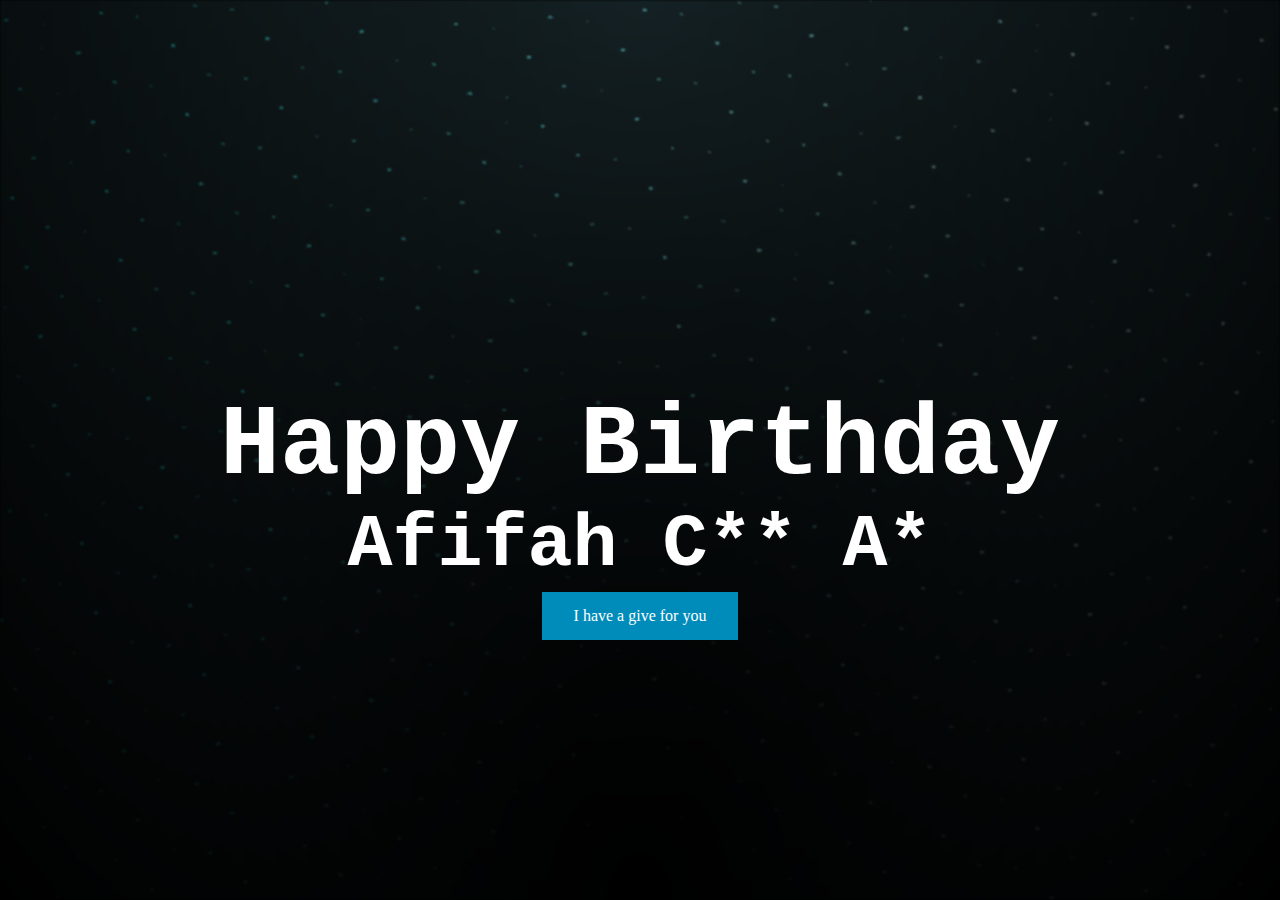
==== index.html @ 0ae1b826 "happy birthday" ====
<!DOCTYPE html>
<html lang="en">
<head>
    <meta charset="UTF-8">
    <meta http-equiv="X-UA-Compatible" content="IE=edge">
    <meta name="viewport" content="width=device-width, initial-scale=1.0">
    <title>Document</title>
    <link rel="stylesheet" href="css/flower.css">
</head>
<body>
<body class="not-loaded">
    <div class="night">
    </div>
    <div class="div-center">
      <h1 class="happy-birthday">
        Happy Birthday
        <br>
        <p style="font-size: 75px"> Afifah C** A* </p>
      </h1>
      <a href="flower.html" class="button"> 
        I have a give for you 
      </a>
    </div>
  </body>
</body>
</html>
---- css/flower.css ----
*,
*::after,
*::before {
  padding: 0;
  margin: 0;
  box-sizing: border-box;
}

:root {
  --dark-color: #000;
}

body {
  display: flex;
  align-items: flex-end;
  justify-content: center;
  min-height: 100vh;
  background-color: var(--dark-color);
  overflow: hidden;
  perspective: 1000px;
}

.night {
  position: fixed;
  left: 50%;
  top: 0;
  transform: translateX(-50%);
  width: 100%;
  height: 100%;
  filter: blur(0.1vmin);
  background-image: radial-gradient(ellipse at top, transparent 0%, var(--dark-color)), radial-gradient(ellipse at bottom, var(--dark-color), rgba(145, 233, 255, 0.2)), repeating-linear-gradient(220deg, black 0px, black 19px, transparent 19px, transparent 22px), repeating-linear-gradient(189deg, black 0px, black 19px, transparent 19px, transparent 22px), repeating-linear-gradient(148deg, black 0px, black 19px, transparent 19px, transparent 22px), linear-gradient(90deg, #00fffa, #f0f0f0);
}

.flowers {
  position: relative;
  transform: scale(0.9);
}

.flower {
  position: absolute;
  bottom: 10vmin;
  transform-origin: bottom center;
  z-index: 10;
  --fl-speed: 0.8s;
}
.flower--1 {
  -webkit-animation: moving-flower-1 4s linear infinite;
          animation: moving-flower-1 4s linear infinite;
}
.flower--1 .flower__line {
  height: 70vmin;
  -webkit-animation-delay: 0.3s;
          animation-delay: 0.3s;
}
.flower--1 .flower__line__leaf--1 {
  -webkit-animation: blooming-leaf-right var(--fl-speed) 1.6s backwards;
          animation: blooming-leaf-right var(--fl-speed) 1.6s backwards;
}
.flower--1 .flower__line__leaf--2 {
  -webkit-animation: blooming-leaf-right var(--fl-speed) 1.4s backwards;
          animation: blooming-leaf-right var(--fl-speed) 1.4s backwards;
}
.flower--1 .flower__line__leaf--3 {
  -webkit-animation: blooming-leaf-left var(--fl-speed) 1.2s backwards;
          animation: blooming-leaf-left var(--fl-speed) 1.2s backwards;
}
.flower--1 .flower__line__leaf--4 {
  -webkit-animation: blooming-leaf-left var(--fl-speed) 1s backwards;
          animation: blooming-leaf-left var(--fl-speed) 1s backwards;
}
.flower--1 .flower__line__leaf--5 {
  -webkit-animation: blooming-leaf-right var(--fl-speed) 1.8s backwards;
          animation: blooming-leaf-right var(--fl-speed) 1.8s backwards;
}
.flower--1 .flower__line__leaf--6 {
  -webkit-animation: blooming-leaf-left var(--fl-speed) 2s backwards;
          animation: blooming-leaf-left var(--fl-speed) 2s backwards;
}
.flower--2 {
  left: 50%;
  transform: rotate(20deg);
  -webkit-animation: moving-flower-2 4s linear infinite;
          animation: moving-flower-2 4s linear infinite;
}
.flower--2 .flower__line {
  height: 60vmin;
  -webkit-animation-delay: 0.6s;
          animation-delay: 0.6s;
}
.flower--2 .flower__line__leaf--1 {
  -webkit-animation: blooming-leaf-right var(--fl-speed) 1.9s backwards;
          animation: blooming-leaf-right var(--fl-speed) 1.9s backwards;
}
.flower--2 .flower__line__leaf--2 {
  -webkit-animation: blooming-leaf-right var(--fl-speed) 1.7s backwards;
          animation: blooming-leaf-right var(--fl-speed) 1.7s backwards;
}
.flower--2 .flower__line__leaf--3 {
  -webkit-animation: blooming-leaf-left var(--fl-speed) 1.5s backwards;
          animation: blooming-leaf-left var(--fl-speed) 1.5s backwards;
}
.flower--2 .flower__line__leaf--4 {
  -webkit-animation: blooming-leaf-left var(--fl-speed) 1.3s backwards;
          animation: blooming-leaf-left var(--fl-speed) 1.3s backwards;
}
.flower--3 {
  left: 50%;
  transform: rotate(-15deg);
  -webkit-animation: moving-flower-3 4s linear infinite;
          animation: moving-flower-3 4s linear infinite;
}
.flower--3 .flower__line {
  -webkit-animation-delay: 0.9s;
          animation-delay: 0.9s;
}
.flower--3 .flower__line__leaf--1 {
  -webkit-animation: blooming-leaf-right var(--fl-speed) 2.5s backwards;
          animation: blooming-leaf-right var(--fl-speed) 2.5s backwards;
}
.flower--3 .flower__line__leaf--2 {
  -webkit-animation: blooming-leaf-right var(--fl-speed) 2.3s backwards;
          animation: blooming-leaf-right var(--fl-speed) 2.3s backwards;
}
.flower--3 .flower__line__leaf--3 {
  -webkit-animation: blooming-leaf-left var(--fl-speed) 2.1s backwards;
          animation: blooming-leaf-left var(--fl-speed) 2.1s backwards;
}
.flower--3 .flower__line__leaf--4 {
  -webkit-animation: blooming-leaf-left var(--fl-speed) 1.9s backwards;
          animation: blooming-leaf-left var(--fl-speed) 1.9s backwards;
}
.flower__leafs {
  position: relative;
  -webkit-animation: blooming-flower 2s backwards;
          animation: blooming-flower 2s backwards;
}
.flower__leafs--1 {
  -webkit-animation-delay: 1.1s;
          animation-delay: 1.1s;
}
.flower__leafs--2 {
  -webkit-animation-delay: 1.4s;
          animation-delay: 1.4s;
}
.flower__leafs--3 {
  -webkit-animation-delay: 1.7s;
          animation-delay: 1.7s;
}
.flower__leafs::after {
  content: "";
  position: absolute;
  left: 0;
  top: 0;
  transform: translate(-50%, -100%);
  width: 8vmin;
  height: 8vmin;
  background-color: #fd588c;
  filter: blur(10vmin);
}
.flower__leaf {
  position: absolute;
  bottom: 0;
  left: 50%;
  width: 8vmin;
  height: 11vmin;
  border-radius: 51% 49% 47% 53%/44% 45% 55% 69%;
  background-color: #a7ffee;
  background-image: linear-gradient(to top, #54b8aa, #a7ffee);
  transform-origin: bottom center;
  opacity: 0.9;
  box-shadow: inset 0 0 2vmin rgba(255, 255, 255, 0.5);
}
.flower__leaf--1 {
  transform: translate(-10%, 1%) rotateY(40deg) rotateX(-50deg);
}
.flower__leaf--2 {
  transform: translate(-50%, -4%) rotateX(40deg);
}
.flower__leaf--3 {
  transform: translate(-90%, 0%) rotateY(45deg) rotateX(50deg);
}
.flower__leaf--4 {
  width: 8vmin;
  height: 8vmin;
  transform-origin: bottom left;
  border-radius: 4vmin 10vmin 4vmin 4vmin;
  transform: translate(0%, 18%) rotateX(70deg) rotate(-43deg);
  background-image: linear-gradient(to top, #39c6d6, #a7ffee);
  z-index: 1;
  opacity: 0.8;
}
.flower__white-circle {
  position: absolute;
  left: -3.5vmin;
  top: -3vmin;
  width: 9vmin;
  height: 4vmin;
  border-radius: 50%;
  background-color: #fff;
}
.flower__white-circle::after {
  content: "";
  position: absolute;
  left: 50%;
  top: 45%;
  transform: translate(-50%, -50%);
  width: 60%;
  height: 60%;
  border-radius: inherit;
  background-image: repeating-linear-gradient(135deg, rgba(0, 0, 0, 0.03) 0px, rgba(0, 0, 0, 0.03) 1px, transparent 1px, transparent 12px), repeating-linear-gradient(45deg, rgba(0, 0, 0, 0.03) 0px, rgba(0, 0, 0, 0.03) 1px, transparent 1px, transparent 12px), repeating-linear-gradient(67.5deg, rgba(0, 0, 0, 0.03) 0px, rgba(0, 0, 0, 0.03) 1px, transparent 1px, transparent 12px), repeating-linear-gradient(135deg, rgba(0, 0, 0, 0.03) 0px, rgba(0, 0, 0, 0.03) 1px, transparent 1px, transparent 12px), repeating-linear-gradient(45deg, rgba(0, 0, 0, 0.03) 0px, rgba(0, 0, 0, 0.03) 1px, transparent 1px, transparent 12px), repeating-linear-gradient(112.5deg, rgba(0, 0, 0, 0.03) 0px, rgba(0, 0, 0, 0.03) 1px, transparent 1px, transparent 12px), repeating-linear-gradient(112.5deg, rgba(0, 0, 0, 0.03) 0px, rgba(0, 0, 0, 0.03) 1px, transparent 1px, transparent 12px), repeating-linear-gradient(45deg, rgba(0, 0, 0, 0.03) 0px, rgba(0, 0, 0, 0.03) 1px, transparent 1px, transparent 12px), repeating-linear-gradient(22.5deg, rgba(0, 0, 0, 0.03) 0px, rgba(0, 0, 0, 0.03) 1px, transparent 1px, transparent 12px), repeating-linear-gradient(45deg, rgba(0, 0, 0, 0.03) 0px, rgba(0, 0, 0, 0.03) 1px, transparent 1px, transparent 12px), repeating-linear-gradient(22.5deg, rgba(0, 0, 0, 0.03) 0px, rgba(0, 0, 0, 0.03) 1px, transparent 1px, transparent 12px), repeating-linear-gradient(135deg, rgba(0, 0, 0, 0.03) 0px, rgba(0, 0, 0, 0.03) 1px, transparent 1px, transparent 12px), repeating-linear-gradient(157.5deg, rgba(0, 0, 0, 0.03) 0px, rgba(0, 0, 0, 0.03) 1px, transparent 1px, transparent 12px), repeating-linear-gradient(67.5deg, rgba(0, 0, 0, 0.03) 0px, rgba(0, 0, 0, 0.03) 1px, transparent 1px, transparent 12px), repeating-linear-gradient(67.5deg, rgba(0, 0, 0, 0.03) 0px, rgba(0, 0, 0, 0.03) 1px, transparent 1px, transparent 12px), linear-gradient(90deg, #ffeb12, #ffce00);
}
.flower__line {
  height: 55vmin;
  width: 1.5vmin;
  background-image: linear-gradient(to left, rgba(0, 0, 0, 0.2), transparent, rgba(255, 255, 255, 0.2)), linear-gradient(to top, transparent 10%, #14757a, #39c6d6);
  box-shadow: inset 0 0 2px rgba(0, 0, 0, 0.5);
  -webkit-animation: grow-flower-tree 4s backwards;
          animation: grow-flower-tree 4s backwards;
}
.flower__line__leaf {
  --w: 7vmin;
  --h: calc(var(--w) + 2vmin);
  position: absolute;
  top: 20%;
  left: 90%;
  width: var(--w);
  height: var(--h);
  border-top-right-radius: var(--h);
  border-bottom-left-radius: var(--h);
  background-image: linear-gradient(to top, rgba(20, 117, 122, 0.4), #39c6d6);
}
.flower__line__leaf--1 {
  transform: rotate(70deg) rotateY(30deg);
}
.flower__line__leaf--2 {
  top: 45%;
  transform: rotate(70deg) rotateY(30deg);
}
.flower__line__leaf--3, .flower__line__leaf--4, .flower__line__leaf--6 {
  border-top-right-radius: 0;
  border-bottom-left-radius: 0;
  border-top-left-radius: var(--h);
  border-bottom-right-radius: var(--h);
  left: -460%;
  top: 12%;
  transform: rotate(-70deg) rotateY(30deg);
}
.flower__line__leaf--4 {
  top: 40%;
}
.flower__line__leaf--5 {
  top: 0;
  transform-origin: left;
  transform: rotate(70deg) rotateY(30deg) scale(0.6);
}
.flower__line__leaf--6 {
  top: -2%;
  left: -450%;
  transform-origin: right;
  transform: rotate(-70deg) rotateY(30deg) scale(0.6);
}
.flower__light {
  position: absolute;
  bottom: 0vmin;
  width: 1vmin;
  height: 1vmin;
  background-color: #fffb00;
  border-radius: 50%;
  filter: blur(0.2vmin);
  -webkit-animation: light-ans 4s linear infinite backwards;
          animation: light-ans 4s linear infinite backwards;
}
.flower__light:nth-child(odd) {
  background-color: #23f0ff;
}
.flower__light--1 {
  left: -2vmin;
  -webkit-animation-delay: 1s;
          animation-delay: 1s;
}
.flower__light--2 {
  left: 3vmin;
  -webkit-animation-delay: 0.5s;
          animation-delay: 0.5s;
}
.flower__light--3 {
  left: -6vmin;
  -webkit-animation-delay: 0.3s;
          animation-delay: 0.3s;
}
.flower__light--4 {
  left: 6vmin;
  -webkit-animation-delay: 0.9s;
          animation-delay: 0.9s;
}
.flower__light--5 {
  left: -1vmin;
  -webkit-animation-delay: 1.5s;
          animation-delay: 1.5s;
}
.flower__light--6 {
  left: -4vmin;
  -webkit-animation-delay: 3s;
          animation-delay: 3s;
}
.flower__light--7 {
  left: 3vmin;
  -webkit-animation-delay: 2s;
          animation-delay: 2s;
}
.flower__light--8 {
  left: -6vmin;
  -webkit-animation-delay: 3.5s;
          animation-delay: 3.5s;
}
.flower__grass {
  --c: #159faa;
  --line-w: 1.5vmin;
  position: absolute;
  bottom: 12vmin;
  left: -7vmin;
  display: flex;
  flex-direction: column;
  align-items: flex-end;
  z-index: 20;
  transform-origin: bottom center;
  transform: rotate(-48deg) rotateY(40deg);
}
.flower__grass--1 {
  -webkit-animation: moving-grass 2s linear infinite;
          animation: moving-grass 2s linear infinite;
}
.flower__grass--2 {
  left: 2vmin;
  bottom: 10vmin;
  transform: scale(0.5) rotate(75deg) rotateX(10deg) rotateY(-200deg);
  opacity: 0.8;
  z-index: 0;
  -webkit-animation: moving-grass--2 1.5s linear infinite;
          animation: moving-grass--2 1.5s linear infinite;
}
.flower__grass--top {
  width: 7vmin;
  height: 10vmin;
  border-top-right-radius: 100%;
  border-right: var(--line-w) solid var(--c);
  transform-origin: bottom center;
  transform: rotate(-2deg);
}
.flower__grass--bottom {
  margin-top: -2px;
  width: var(--line-w);
  height: 25vmin;
  background-image: linear-gradient(to top, transparent, var(--c));
}
.flower__grass__leaf {
  --size: 10vmin;
  position: absolute;
  width: calc(var(--size) * 2.1);
  height: var(--size);
  border-top-left-radius: var(--size);
  border-top-right-radius: var(--size);
  background-image: linear-gradient(to top, transparent, transparent 30%, var(--c));
  z-index: 100;
}
.flower__grass__leaf--1 {
  top: -6%;
  left: 30%;
  --size: 6vmin;
  transform: rotate(-20deg);
  -webkit-animation: growing-grass-ans--1 2s 2.6s backwards;
          animation: growing-grass-ans--1 2s 2.6s backwards;
}
@-webkit-keyframes growing-grass-ans--1 {
  0% {
    transform-origin: bottom left;
    transform: rotate(-20deg) scale(0);
  }
}
@keyframes growing-grass-ans--1 {
  0% {
    transform-origin: bottom left;
    transform: rotate(-20deg) scale(0);
  }
}
.flower__grass__leaf--2 {
  top: -5%;
  left: -110%;
  --size: 6vmin;
  transform: rotate(10deg);
  -webkit-animation: growing-grass-ans--2 2s 2.4s linear backwards;
          animation: growing-grass-ans--2 2s 2.4s linear backwards;
}
@-webkit-keyframes growing-grass-ans--2 {
  0% {
    transform-origin: bottom right;
    transform: rotate(10deg) scale(0);
  }
}
@keyframes growing-grass-ans--2 {
  0% {
    transform-origin: bottom right;
    transform: rotate(10deg) scale(0);
  }
}
.flower__grass__leaf--3 {
  top: 5%;
  left: 60%;
  --size: 8vmin;
  transform: rotate(-18deg) rotateX(-20deg);
  -webkit-animation: growing-grass-ans--3 2s 2.2s linear backwards;
          animation: growing-grass-ans--3 2s 2.2s linear backwards;
}
@-webkit-keyframes growing-grass-ans--3 {
  0% {
    transform-origin: bottom left;
    transform: rotate(-18deg) rotateX(-20deg) scale(0);
  }
}
@keyframes growing-grass-ans--3 {
  0% {
    transform-origin: bottom left;
    transform: rotate(-18deg) rotateX(-20deg) scale(0);
  }
}
.flower__grass__leaf--4 {
  top: 6%;
  left: -135%;
  --size: 8vmin;
  transform: rotate(2deg);
  -webkit-animation: growing-grass-ans--4 2s 2s linear backwards;
          animation: growing-grass-ans--4 2s 2s linear backwards;
}
@-webkit-keyframes growing-grass-ans--4 {
  0% {
    transform-origin: bottom right;
    transform: rotate(2deg) scale(0);
  }
}
@keyframes growing-grass-ans--4 {
  0% {
    transform-origin: bottom right;
    transform: rotate(2deg) scale(0);
  }
}
.flower__grass__leaf--5 {
  top: 20%;
  left: 60%;
  --size: 10vmin;
  transform: rotate(-24deg) rotateX(-20deg);
  -webkit-animation: growing-grass-ans--5 2s 1.8s linear backwards;
          animation: growing-grass-ans--5 2s 1.8s linear backwards;
}
@-webkit-keyframes growing-grass-ans--5 {
  0% {
    transform-origin: bottom left;
    transform: rotate(-24deg) rotateX(-20deg) scale(0);
  }
}
@keyframes growing-grass-ans--5 {
  0% {
    transform-origin: bottom left;
    transform: rotate(-24deg) rotateX(-20deg) scale(0);
  }
}
.flower__grass__leaf--6 {
  top: 22%;
  left: -180%;
  --size: 10vmin;
  transform: rotate(10deg);
  -webkit-animation: growing-grass-ans--6 2s 1.6s linear backwards;
          animation: growing-grass-ans--6 2s 1.6s linear backwards;
}
@-webkit-keyframes growing-grass-ans--6 {
  0% {
    transform-origin: bottom right;
    transform: rotate(10deg) scale(0);
  }
}
@keyframes growing-grass-ans--6 {
  0% {
    transform-origin: bottom right;
    transform: rotate(10deg) scale(0);
  }
}
.flower__grass__leaf--7 {
  top: 39%;
  left: 70%;
  --size: 10vmin;
  transform: rotate(-10deg);
  -webkit-animation: growing-grass-ans--7 2s 1.4s linear backwards;
          animation: growing-grass-ans--7 2s 1.4s linear backwards;
}
@-webkit-keyframes growing-grass-ans--7 {
  0% {
    transform-origin: bottom left;
    transform: rotate(-10deg) scale(0);
  }
}
@keyframes growing-grass-ans--7 {
  0% {
    transform-origin: bottom left;
    transform: rotate(-10deg) scale(0);
  }
}
.flower__grass__leaf--8 {
  top: 40%;
  left: -215%;
  --size: 11vmin;
  transform: rotate(10deg);
  -webkit-animation: growing-grass-ans--8 2s 1.2s linear backwards;
          animation: growing-grass-ans--8 2s 1.2s linear backwards;
}
@-webkit-keyframes growing-grass-ans--8 {
  0% {
    transform-origin: bottom right;
    transform: rotate(10deg) scale(0);
  }
}
@keyframes growing-grass-ans--8 {
  0% {
    transform-origin: bottom right;
    transform: rotate(10deg) scale(0);
  }
}
.flower__grass__overlay {
  position: absolute;
  top: -10%;
  right: 0%;
  width: 100%;
  height: 100%;
  background-color: rgba(0, 0, 0, 0.6);
  filter: blur(1.5vmin);
  z-index: 100;
}
.flower__g-long {
  --w: 2vmin;
  --h: 6vmin;
  --c: #159faa;
  position: absolute;
  bottom: 10vmin;
  left: -3vmin;
  transform-origin: bottom center;
  transform: rotate(-30deg) rotateY(-20deg);
  display: flex;
  flex-direction: column;
  align-items: flex-end;
  -webkit-animation: flower-g-long-ans 3s linear infinite;
          animation: flower-g-long-ans 3s linear infinite;
}
@-webkit-keyframes flower-g-long-ans {
  0%, 100% {
    transform: rotate(-30deg) rotateY(-20deg);
  }
  50% {
    transform: rotate(-32deg) rotateY(-20deg);
  }
}
@keyframes flower-g-long-ans {
  0%, 100% {
    transform: rotate(-30deg) rotateY(-20deg);
  }
  50% {
    transform: rotate(-32deg) rotateY(-20deg);
  }
}
.flower__g-long__top {
  top: calc(var(--h) * -1);
  width: calc(var(--w) + 1vmin);
  height: var(--h);
  border-top-right-radius: 100%;
  border-right: 0.7vmin solid var(--c);
  transform: translate(-0.7vmin, 1vmin);
}
.flower__g-long__bottom {
  width: var(--w);
  height: 50vmin;
  transform-origin: bottom center;
  background-image: linear-gradient(to top, transparent 30%, var(--c));
  box-shadow: inset 0 0 2px rgba(0, 0, 0, 0.5);
  -webkit-clip-path: polygon(35% 0, 65% 1%, 100% 100%, 0% 100%);
          clip-path: polygon(35% 0, 65% 1%, 100% 100%, 0% 100%);
}
.flower__g-right {
  position: absolute;
  bottom: 6vmin;
  left: -2vmin;
  transform-origin: bottom left;
  transform: rotate(20deg);
}
.flower__g-right .leaf {
  width: 30vmin;
  height: 50vmin;
  border-top-left-radius: 100%;
  border-left: 2vmin solid #079097;
  background-image: linear-gradient(to bottom, transparent, var(--dark-color) 60%);
  -webkit-mask-image: linear-gradient(to top, transparent 30%, #079097 60%);
}
.flower__g-right--1 {
  -webkit-animation: flower-g-right-ans 2.5s linear infinite;
          animation: flower-g-right-ans 2.5s linear infinite;
}
.flower__g-right--2 {
  left: 5vmin;
  transform: rotateY(-180deg);
  -webkit-animation: flower-g-right-ans--2 3s linear infinite;
          animation: flower-g-right-ans--2 3s linear infinite;
}
.flower__g-right--2 .leaf {
  height: 75vmin;
  filter: blur(0.3vmin);
  opacity: 0.8;
}
@-webkit-keyframes flower-g-right-ans {
  0%, 100% {
    transform: rotate(20deg);
  }
  50% {
    transform: rotate(24deg) rotateX(-20deg);
  }
}
@keyframes flower-g-right-ans {
  0%, 100% {
    transform: rotate(20deg);
  }
  50% {
    transform: rotate(24deg) rotateX(-20deg);
  }
}
@-webkit-keyframes flower-g-right-ans--2 {
  0%, 100% {
    transform: rotateY(-180deg) rotate(0deg) rotateX(-20deg);
  }
  50% {
    transform: rotateY(-180deg) rotate(6deg) rotateX(-20deg);
  }
}
@keyframes flower-g-right-ans--2 {
  0%, 100% {
    transform: rotateY(-180deg) rotate(0deg) rotateX(-20deg);
  }
  50% {
    transform: rotateY(-180deg) rotate(6deg) rotateX(-20deg);
  }
}
.flower__g-front {
  position: absolute;
  bottom: 6vmin;
  left: 2.5vmin;
  z-index: 100;
  transform-origin: bottom center;
  transform: rotate(-28deg) rotateY(30deg) scale(1.04);
  -webkit-animation: flower__g-front-ans 2s linear infinite;
          animation: flower__g-front-ans 2s linear infinite;
}
@-webkit-keyframes flower__g-front-ans {
  0%, 100% {
    transform: rotate(-28deg) rotateY(30deg) scale(1.04);
  }
  50% {
    transform: rotate(-35deg) rotateY(40deg) scale(1.04);
  }
}
@keyframes flower__g-front-ans {
  0%, 100% {
    transform: rotate(-28deg) rotateY(30deg) scale(1.04);
  }
  50% {
    transform: rotate(-35deg) rotateY(40deg) scale(1.04);
  }
}
.flower__g-front__line {
  width: 0.3vmin;
  height: 20vmin;
  background-image: linear-gradient(to top, transparent, #079097, transparent 100%);
  position: relative;
}
.flower__g-front__leaf-wrapper {
  position: absolute;
  top: 0;
  left: 0;
  transform-origin: bottom left;
  transform: rotate(10deg);
}
.flower__g-front__leaf-wrapper:nth-child(even) {
  left: 0vmin;
  transform: rotateY(-180deg) rotate(5deg);
  -webkit-animation: flower__g-front__leaf-left-ans 1s ease-in backwards;
          animation: flower__g-front__leaf-left-ans 1s ease-in backwards;
}
.flower__g-front__leaf-wrapper:nth-child(odd) {
  -webkit-animation: flower__g-front__leaf-ans 1s ease-in backwards;
          animation: flower__g-front__leaf-ans 1s ease-in backwards;
}
.flower__g-front__leaf-wrapper--1 {
  top: -8vmin;
  transform: scale(0.7);
  -webkit-animation: flower__g-front__leaf-ans 1s 5.5s ease-in backwards !important;
          animation: flower__g-front__leaf-ans 1s 5.5s ease-in backwards !important;
}
.flower__g-front__leaf-wrapper--2 {
  top: -8vmin;
  transform: rotateY(-180deg) scale(0.7) !important;
  -webkit-animation: flower__g-front__leaf-left-ans-2 1s 4.6s ease-in backwards !important;
          animation: flower__g-front__leaf-left-ans-2 1s 4.6s ease-in backwards !important;
}
.flower__g-front__leaf-wrapper--3 {
  top: -3vmin;
  -webkit-animation: flower__g-front__leaf-ans 1s 4.6s ease-in backwards;
          animation: flower__g-front__leaf-ans 1s 4.6s ease-in backwards;
}
.flower__g-front__leaf-wrapper--4 {
  top: -3vmin;
  transform: rotateY(-180deg) scale(0.9) !important;
  -webkit-animation: flower__g-front__leaf-left-ans-2 1s 4.6s ease-in backwards !important;
          animation: flower__g-front__leaf-left-ans-2 1s 4.6s ease-in backwards !important;
}
@-webkit-keyframes flower__g-front__leaf-left-ans-2 {
  0% {
    transform: rotateY(-180deg) scale(0);
  }
}
@keyframes flower__g-front__leaf-left-ans-2 {
  0% {
    transform: rotateY(-180deg) scale(0);
  }
}
.flower__g-front__leaf-wrapper--5, .flower__g-front__leaf-wrapper--6 {
  top: 2vmin;
}
.flower__g-front__leaf-wrapper--7, .flower__g-front__leaf-wrapper--8 {
  top: 6.5vmin;
}
.flower__g-front__leaf-wrapper--2 {
  -webkit-animation-delay: 5.2s !important;
          animation-delay: 5.2s !important;
}
.flower__g-front__leaf-wrapper--3 {
  -webkit-animation-delay: 4.9s !important;
          animation-delay: 4.9s !important;
}
.flower__g-front__leaf-wrapper--5 {
  -webkit-animation-delay: 4.3s !important;
          animation-delay: 4.3s !important;
}
.flower__g-front__leaf-wrapper--6 {
  -webkit-animation-delay: 4.1s !important;
          animation-delay: 4.1s !important;
}
.flower__g-front__leaf-wrapper--7 {
  -webkit-animation-delay: 3.8s !important;
          animation-delay: 3.8s !important;
}
.flower__g-front__leaf-wrapper--8 {
  -webkit-animation-delay: 3.5s !important;
          animation-delay: 3.5s !important;
}
@-webkit-keyframes flower__g-front__leaf-ans {
  0% {
    transform: rotate(10deg) scale(0);
  }
}
@keyframes flower__g-front__leaf-ans {
  0% {
    transform: rotate(10deg) scale(0);
  }
}
@-webkit-keyframes flower__g-front__leaf-left-ans {
  0% {
    transform: rotateY(-180deg) rotate(5deg) scale(0);
  }
}
@keyframes flower__g-front__leaf-left-ans {
  0% {
    transform: rotateY(-180deg) rotate(5deg) scale(0);
  }
}
.flower__g-front__leaf {
  width: 10vmin;
  height: 10vmin;
  border-radius: 100% 0% 0% 100%/100% 100% 0% 0%;
  box-shadow: inset 0 2px 1vmin rgba(44, 238, 252, 0.2);
  background-image: linear-gradient(to bottom left, transparent, var(--dark-color)), linear-gradient(to bottom right, #159faa 50%, transparent 50%, transparent);
  -webkit-mask-image: linear-gradient(to bottom right, #159faa 50%, transparent 50%, transparent);
  mask-image: linear-gradient(to bottom right, #159faa 50%, transparent 50%, transparent);
}
.flower__g-fr {
  position: absolute;
  bottom: -4vmin;
  left: vmin;
  transform-origin: bottom left;
  z-index: 10;
  -webkit-animation: flower__g-fr-ans 2s linear infinite;
          animation: flower__g-fr-ans 2s linear infinite;
}
@-webkit-keyframes flower__g-fr-ans {
  0%, 100% {
    transform: rotate(2deg);
  }
  50% {
    transform: rotate(4deg);
  }
}
@keyframes flower__g-fr-ans {
  0%, 100% {
    transform: rotate(2deg);
  }
  50% {
    transform: rotate(4deg);
  }
}
.flower__g-fr .leaf {
  width: 30vmin;
  height: 50vmin;
  border-top-left-radius: 100%;
  border-left: 2vmin solid #079097;
  -webkit-mask-image: linear-gradient(to top, transparent 25%, #079097 50%);
  position: relative;
  z-index: 1;
}
.flower__g-fr__leaf {
  position: absolute;
  top: 0;
  left: 0;
  width: 10vmin;
  height: 10vmin;
  border-radius: 100% 0% 0% 100%/100% 100% 0% 0%;
  box-shadow: inset 0 2px 1vmin rgba(44, 238, 252, 0.2);
  background-image: linear-gradient(to bottom left, transparent, var(--dark-color) 98%), linear-gradient(to bottom right, #23f0ff 45%, transparent 50%, transparent);
  -webkit-mask-image: linear-gradient(135deg, #159faa 40%, transparent 50%, transparent);
}
.flower__g-fr__leaf--1 {
  left: 20vmin;
  transform: rotate(45deg);
  -webkit-animation: flower__g-fr-leaft-ans-1 0.5s 5.2s linear backwards;
          animation: flower__g-fr-leaft-ans-1 0.5s 5.2s linear backwards;
}
@-webkit-keyframes flower__g-fr-leaft-ans-1 {
  0% {
    transform-origin: left;
    transform: rotate(45deg) scale(0);
  }
}
@keyframes flower__g-fr-leaft-ans-1 {
  0% {
    transform-origin: left;
    transform: rotate(45deg) scale(0);
  }
}
.flower__g-fr__leaf--2 {
  left: 12vmin;
  top: -7vmin;
  transform: rotate(25deg) rotateY(-180deg);
  -webkit-animation: flower__g-fr-leaft-ans-6 0.5s 5s linear backwards;
          animation: flower__g-fr-leaft-ans-6 0.5s 5s linear backwards;
}
.flower__g-fr__leaf--3 {
  left: 15vmin;
  top: 6vmin;
  transform: rotate(55deg);
  -webkit-animation: flower__g-fr-leaft-ans-5 0.5s 4.8s linear backwards;
          animation: flower__g-fr-leaft-ans-5 0.5s 4.8s linear backwards;
}
.flower__g-fr__leaf--4 {
  left: 6vmin;
  top: -2vmin;
  transform: rotate(25deg) rotateY(-180deg);
  -webkit-animation: flower__g-fr-leaft-ans-6 0.5s 4.6s linear backwards;
          animation: flower__g-fr-leaft-ans-6 0.5s 4.6s linear backwards;
}
.flower__g-fr__leaf--5 {
  left: 10vmin;
  top: 14vmin;
  transform: rotate(55deg);
  -webkit-animation: flower__g-fr-leaft-ans-5 0.5s 4.4s linear backwards;
          animation: flower__g-fr-leaft-ans-5 0.5s 4.4s linear backwards;
}
@-webkit-keyframes flower__g-fr-leaft-ans-5 {
  0% {
    transform-origin: left;
    transform: rotate(55deg) scale(0);
  }
}
@keyframes flower__g-fr-leaft-ans-5 {
  0% {
    transform-origin: left;
    transform: rotate(55deg) scale(0);
  }
}
.flower__g-fr__leaf--6 {
  left: 0vmin;
  top: 6vmin;
  transform: rotate(25deg) rotateY(-180deg);
  -webkit-animation: flower__g-fr-leaft-ans-6 0.5s 4.2s linear backwards;
          animation: flower__g-fr-leaft-ans-6 0.5s 4.2s linear backwards;
}
@-webkit-keyframes flower__g-fr-leaft-ans-6 {
  0% {
    transform-origin: right;
    transform: rotate(25deg) rotateY(-180deg) scale(0);
  }
}
@keyframes flower__g-fr-leaft-ans-6 {
  0% {
    transform-origin: right;
    transform: rotate(25deg) rotateY(-180deg) scale(0);
  }
}
.flower__g-fr__leaf--7 {
  left: 5vmin;
  top: 22vmin;
  transform: rotate(45deg);
  -webkit-animation: flower__g-fr-leaft-ans-7 0.5s 4s linear backwards;
          animation: flower__g-fr-leaft-ans-7 0.5s 4s linear backwards;
}
@-webkit-keyframes flower__g-fr-leaft-ans-7 {
  0% {
    transform-origin: left;
    transform: rotate(45deg) scale(0);
  }
}
@keyframes flower__g-fr-leaft-ans-7 {
  0% {
    transform-origin: left;
    transform: rotate(45deg) scale(0);
  }
}
.flower__g-fr__leaf--8 {
  left: -4vmin;
  top: 15vmin;
  transform: rotate(15deg) rotateY(-180deg);
  -webkit-animation: flower__g-fr-leaft-ans-8 0.5s 3.8s linear backwards;
          animation: flower__g-fr-leaft-ans-8 0.5s 3.8s linear backwards;
}
@-webkit-keyframes flower__g-fr-leaft-ans-8 {
  0% {
    transform-origin: right;
    transform: rotate(15deg) rotateY(-180deg) scale(0);
  }
}
@keyframes flower__g-fr-leaft-ans-8 {
  0% {
    transform-origin: right;
    transform: rotate(15deg) rotateY(-180deg) scale(0);
  }
}

.long-g {
  position: absolute;
  bottom: 25vmin;
  left: -42vmin;
  transform-origin: bottom left;
}
.long-g--1 {
  bottom: 0vmin;
  transform: scale(0.8) rotate(-5deg);
}
.long-g--1 .leaf {
  -webkit-mask-image: linear-gradient(to top, transparent 40%, #079097 80%) !important;
}
.long-g--1 .leaf--1 {
  --w: 5vmin;
  --h: 60vmin;
  left: -2vmin;
  transform: rotate(3deg) rotateY(-180deg);
}
.long-g--2, .long-g--3 {
  bottom: -3vmin;
  left: -35vmin;
  transform-origin: center;
  transform: scale(0.6) rotateX(60deg);
}
.long-g--2 .leaf, .long-g--3 .leaf {
  -webkit-mask-image: linear-gradient(to top, transparent 50%, #079097 80%) !important;
}
.long-g--2 .leaf--1, .long-g--3 .leaf--1 {
  left: -1vmin;
  transform: rotateY(-180deg);
}
.long-g--3 {
  left: -17vmin;
  bottom: 0vmin;
}
.long-g--3 .leaf {
  -webkit-mask-image: linear-gradient(to top, transparent 40%, #079097 80%) !important;
}
.long-g--4 {
  left: 25vmin;
  bottom: -3vmin;
  transform-origin: center;
  transform: scale(0.6) rotateX(60deg);
}
.long-g--4 .leaf {
  -webkit-mask-image: linear-gradient(to top, transparent 50%, #079097 80%) !important;
}
.long-g--5 {
  left: 42vmin;
  bottom: 0vmin;
  transform: scale(0.8) rotate(2deg);
}
.long-g--6 {
  left: 0vmin;
  bottom: -20vmin;
  z-index: 100;
  filter: blur(0.3vmin);
  transform: scale(0.8) rotate(2deg);
}
.long-g--7 {
  left: 35vmin;
  bottom: 20vmin;
  z-index: -1;
  filter: blur(0.3vmin);
  transform: scale(0.6) rotate(2deg);
  opacity: 0.7;
}
.long-g .leaf {
  --w: 15vmin;
  --h: 40vmin;
  --c: #1aaa15;
  position: absolute;
  bottom: 0;
  width: var(--w);
  height: var(--h);
  border-top-left-radius: 100%;
  border-left: 2vmin solid var(--c);
  -webkit-mask-image: linear-gradient(to top, transparent 20%, var(--dark-color));
  transform-origin: bottom center;
}
.long-g .leaf--0 {
  left: 2vmin;
  -webkit-animation: leaf-ans-1 4s linear infinite;
          animation: leaf-ans-1 4s linear infinite;
}
.long-g .leaf--1 {
  --w: 5vmin;
  --h: 60vmin;
  -webkit-animation: leaf-ans-1 4s linear infinite;
          animation: leaf-ans-1 4s linear infinite;
}
.long-g .leaf--2 {
  --w: 10vmin;
  --h: 40vmin;
  left: -0.5vmin;
  bottom: 5vmin;
  transform-origin: bottom left;
  transform: rotateY(-180deg);
  -webkit-animation: leaf-ans-2 3s linear infinite;
          animation: leaf-ans-2 3s linear infinite;
}
.long-g .leaf--3 {
  --w: 5vmin;
  --h: 30vmin;
  left: -1vmin;
  bottom: 3.2vmin;
  transform-origin: bottom left;
  transform: rotate(-10deg) rotateY(-180deg);
  -webkit-animation: leaf-ans-3 3s linear infinite;
          animation: leaf-ans-3 3s linear infinite;
}

@-webkit-keyframes leaf-ans-1 {
  0%, 100% {
    transform: rotate(-5deg) scale(1);
  }
  50% {
    transform: rotate(5deg) scale(1.1);
  }
}

@keyframes leaf-ans-1 {
  0%, 100% {
    transform: rotate(-5deg) scale(1);
  }
  50% {
    transform: rotate(5deg) scale(1.1);
  }
}
@-webkit-keyframes leaf-ans-2 {
  0%, 100% {
    transform: rotateY(-180deg) rotate(5deg);
  }
  50% {
    transform: rotateY(-180deg) rotate(0deg) scale(1.1);
  }
}
@keyframes leaf-ans-2 {
  0%, 100% {
    transform: rotateY(-180deg) rotate(5deg);
  }
  50% {
    transform: rotateY(-180deg) rotate(0deg) scale(1.1);
  }
}
@-webkit-keyframes leaf-ans-3 {
  0%, 100% {
    transform: rotate(-10deg) rotateY(-180deg);
  }
  50% {
    transform: rotate(-20deg) rotateY(-180deg);
  }
}
@keyframes leaf-ans-3 {
  0%, 100% {
    transform: rotate(-10deg) rotateY(-180deg);
  }
  50% {
    transform: rotate(-20deg) rotateY(-180deg);
  }
}
.grow-ans {
  -webkit-animation: grow-ans 2s var(--d) backwards;
          animation: grow-ans 2s var(--d) backwards;
}

@-webkit-keyframes grow-ans {
  0% {
    transform: scale(0);
    opacity: 0;
  }
}

@keyframes grow-ans {
  0% {
    transform: scale(0);
    opacity: 0;
  }
}
@-webkit-keyframes light-ans {
  0% {
    opacity: 0;
    transform: translateY(0vmin);
  }
  25% {
    opacity: 1;
    transform: translateY(-5vmin) translateX(-2vmin);
  }
  50% {
    opacity: 1;
    transform: translateY(-15vmin) translateX(2vmin);
    filter: blur(0.2vmin);
  }
  75% {
    transform: translateY(-20vmin) translateX(-2vmin);
    filter: blur(0.2vmin);
  }
  100% {
    transform: translateY(-30vmin);
    opacity: 0;
    filter: blur(1vmin);
  }
}
@keyframes light-ans {
  0% {
    opacity: 0;
    transform: translateY(0vmin);
  }
  25% {
    opacity: 1;
    transform: translateY(-5vmin) translateX(-2vmin);
  }
  50% {
    opacity: 1;
    transform: translateY(-15vmin) translateX(2vmin);
    filter: blur(0.2vmin);
  }
  75% {
    transform: translateY(-20vmin) translateX(-2vmin);
    filter: blur(0.2vmin);
  }
  100% {
    transform: translateY(-30vmin);
    opacity: 0;
    filter: blur(1vmin);
  }
}
@-webkit-keyframes moving-flower-1 {
  0%, 100% {
    transform: rotate(2deg);
  }
  50% {
    transform: rotate(-2deg);
  }
}
@keyframes moving-flower-1 {
  0%, 100% {
    transform: rotate(2deg);
  }
  50% {
    transform: rotate(-2deg);
  }
}
@-webkit-keyframes moving-flower-2 {
  0%, 100% {
    transform: rotate(18deg);
  }
  50% {
    transform: rotate(14deg);
  }
}
@keyframes moving-flower-2 {
  0%, 100% {
    transform: rotate(18deg);
  }
  50% {
    transform: rotate(14deg);
  }
}
@-webkit-keyframes moving-flower-3 {
  0%, 100% {
    transform: rotate(-18deg);
  }
  50% {
    transform: rotate(-20deg) rotateY(-10deg);
  }
}
@keyframes moving-flower-3 {
  0%, 100% {
    transform: rotate(-18deg);
  }
  50% {
    transform: rotate(-20deg) rotateY(-10deg);
  }
}
@-webkit-keyframes blooming-leaf-right {
  0% {
    transform-origin: left;
    transform: rotate(70deg) rotateY(30deg) scale(0);
  }
}
@keyframes blooming-leaf-right {
  0% {
    transform-origin: left;
    transform: rotate(70deg) rotateY(30deg) scale(0);
  }
}
@-webkit-keyframes blooming-leaf-left {
  0% {
    transform-origin: right;
    transform: rotate(-70deg) rotateY(30deg) scale(0);
  }
}
@keyframes blooming-leaf-left {
  0% {
    transform-origin: right;
    transform: rotate(-70deg) rotateY(30deg) scale(0);
  }
}
@-webkit-keyframes grow-flower-tree {
  0% {
    height: 0;
    border-radius: 1vmin;
  }
}
@keyframes grow-flower-tree {
  0% {
    height: 0;
    border-radius: 1vmin;
  }
}
@-webkit-keyframes blooming-flower {
  0% {
    transform: scale(0);
  }
}
@keyframes blooming-flower {
  0% {
    transform: scale(0);
  }
}
@-webkit-keyframes moving-grass {
  0%, 100% {
    transform: rotate(-48deg) rotateY(40deg);
  }
  50% {
    transform: rotate(-50deg) rotateY(40deg);
  }
}
@keyframes moving-grass {
  0%, 100% {
    transform: rotate(-48deg) rotateY(40deg);
  }
  50% {
    transform: rotate(-50deg) rotateY(40deg);
  }
}
@-webkit-keyframes moving-grass--2 {
  0%, 100% {
    transform: scale(0.5) rotate(75deg) rotateX(10deg) rotateY(-200deg);
  }
  50% {
    transform: scale(0.5) rotate(79deg) rotateX(10deg) rotateY(-200deg);
  }
}
@keyframes moving-grass--2 {
  0%, 100% {
    transform: scale(0.5) rotate(75deg) rotateX(10deg) rotateY(-200deg);
  }
  50% {
    transform: scale(0.5) rotate(79deg) rotateX(10deg) rotateY(-200deg);
  }
}
.growing-grass {
  -webkit-animation: growing-grass-ans 1s 2s backwards;
          animation: growing-grass-ans 1s 2s backwards;
}

@-webkit-keyframes growing-grass-ans {
  0% {
    transform: scale(0);
  }
}

@keyframes growing-grass-ans {
  0% {
    transform: scale(0);
  }
}
.not-loaded * {
  -webkit-animation-play-state: paused !important;
          animation-play-state: paused !important;
}

.happy-birthday {
  font-size: 100px;
  color: white;
  font-family: 'Courier New', Courier, monospace;
  text-align: center;
  filter: blur(0px) !important;
}

.flower-button {
  font-size: 100px;
  color: white;
  font-family: 'Courier New', Courier, monospace;
  text-align: center;
  filter: blur(0px) !important;
  margin-left: 50%;
  margin-right: 50%;
}

.div-center {
  position: absolute;
  text-align: center !important;
  margin-bottom: 20%;
}

.button {
  background-color: #008CBA; /* Green */
  border: none;
  color: white;
  padding: 15px 32px;
  text-align: center;
  text-decoration: none;
  display: inline-block;
  font-size: 16px;
  margin: 4px 2px;
  cursor: pointer;
}
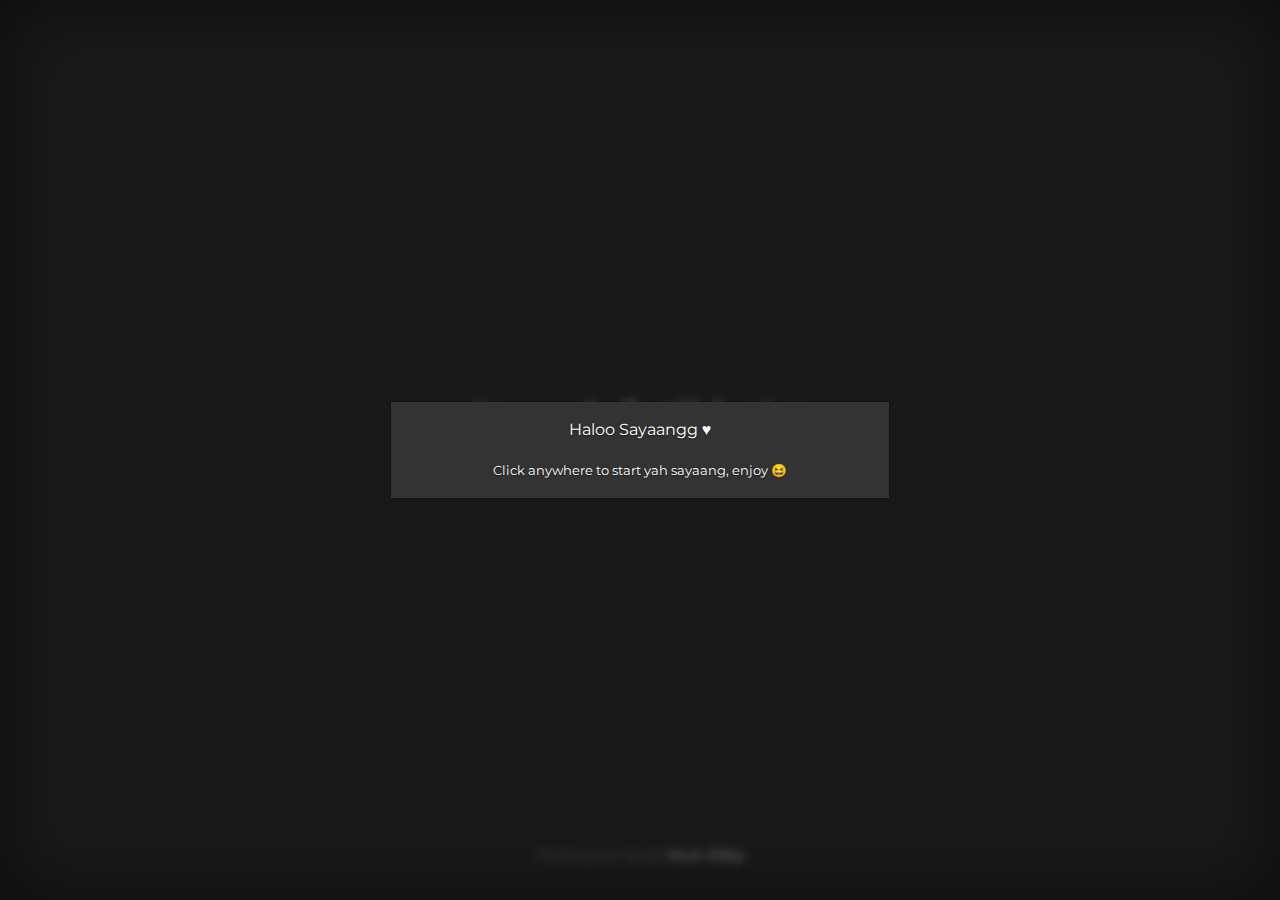
==== commit 7ece531f: "release v2" ====
--- a/index.html
+++ b/index.html
@@ -1,26 +1,330 @@
-<!DOCTYPE html>
+<!doctype html>
 <html lang="en">
+
 <head>
-    <meta charset="UTF-8">
-    <meta http-equiv="X-UA-Compatible" content="IE=edge">
-    <meta name="viewport" content="width=device-width, initial-scale=1.0">
-    <title>Document</title>
-    <link rel="stylesheet" href="css/flower.css">
+  <meta charset="utf-8">
+  <meta name="viewport" content="width=device-width, initial-scale=1, shrink-to-fit=no">
+  <meta name="description" content="">
+  <meta name="author" content="Mark Otto, Jacob Thornton, and Bootstrap contributors">
+  <meta name="generator" content="Jekyll v3.8.5">
+  <title>Happy Birthday!!</title>
+
+  <link href="css/bootstrap.min.css" rel="stylesheet">
+  <style>
+    .bd-placeholder-img {
+      font-size: 1.125rem;
+      text-anchor: middle;
+      -webkit-user-select: none;
+      -moz-user-select: none;
+      -ms-user-select: none;
+      user-select: none;
+    }
+
+    @media (min-width: 768px) {
+      .bd-placeholder-img-lg {
+        font-size: 3.5rem;
+      }
+    }
+
+    canvas{
+      position:absolute;
+      align-items: center;
+      left:0;
+      top:0;
+      height: 500;
+      width: 500;
+    }
+  </style>
+  <link href="css/cover.css" rel="stylesheet">
+  <link rel="preconnect" href="https://fonts.googleapis.com">
+  <link rel="preconnect" href="https://fonts.gstatic.com" crossorigin>
+  <link href="https://fonts.googleapis.com/css2?family=Montserrat:ital,wght@0,100..900;1,100..900&display=swap"
+    rel="stylesheet">
+  <link rel="stylesheet" href="css/flower.css">
 </head>
-<body>
-<body class="not-loaded">
-    <div class="night">
+
+<audio id="myAudio" loop>
+  <source src="bgm.mp4#t=00:02" type="audio/mpeg">
+  Your browser does not support the audio element.
+</audio>
+<body class="text-center">
+  <div class="cover-container d-flex w-100 h-100 p-3 mx-auto flex-column">
+    <header class="masthead mb-auto">
+      <div class="col-md-12">
+        <nav class="nav nav-masthead justify-content-center">
+          <!-- <a class="nav-link active" href="#">Home</a>
+          <a class="nav-link" href="#">Wishes</a>
+          <a class="nav-link" href="#">Memories</a> -->
+        </nav>
+      </div>
+    </header>
+
+    <div class="inner cover">
+      <h1 class="cover-heading">Inge Arfatikka! &hearts;</h1>
+      <div class="col-md-12 message-text" id="text-typing"></div>
     </div>
-    <div class="div-center">
-      <h1 class="happy-birthday">
-        Happy Birthday
-        <br>
-        <p style="font-size: 75px"> Afifah C** A* </p>
-      </h1>
-      <a href="flower.html" class="button"> 
-        I have a give for you 
-      </a>
+
+    <div>
+      <canvas id="canvas"></canvas>
     </div>
-  </body>
+
+    <footer class="mastfoot mt-auto">
+      <div class="inner">
+        <p>From your lover <a href="https://getbootstrap.com/"> Muh Rifqi</a></p>
+      </div>
+    </footer>
+  </div>
+
+  <!-- Modal -->
+  <div class="modal fade modal-hidden" id="playMusicModal" tabindex="-1" role="dialog" aria-hidden="true">
+    <div class="modal-dialog modal-dialog-centered" role="document">
+      <div class="modal-content">
+        <div class="modal-body">
+          <p>
+            Haloo Sayaangg &hearts;
+          </p>
+          <small> Click anywhere to start yah sayaang, enjoy &#128518; </small>
+        </div>
+      </div>
+    </div>
+  </div>
+
+  <script src="scripts/jquery-3.3.1.slim.min.js"></script>
+  <script src="scripts/confetti.browser.min.js"></script>
+  <script src="scripts/bootstrap.min.js"></script>
+  <script>
+    function snow() {
+      let skew = 1;
+
+      function randomInRange(min, max) {
+        return Math.random() * (max - min) + min;
+      }
+
+      (function frame() {
+        let ticks = 200;
+        skew = Math.max(0.8, skew - 0.001);
+
+        confetti({
+          particleCount: 1,
+          startVelocity: 0,
+          ticks: ticks,
+          origin: {
+            x: Math.random(),
+            // since particles fall down, skew start toward the top
+            y: (Math.random() * skew) - 0.2
+          },
+          colors: ['#F0A8D0', '#F0A8D0'],
+          shapes: ['circle'],
+          gravity: randomInRange(0.4, 0.6),
+          scalar: randomInRange(0.4, 1),
+          drift: randomInRange(-0.4, 0.4)
+        });
+
+        requestAnimationFrame(frame);
+      }());
+    }
+
+    function fireworks() {
+      let duration = 40 * 1000;
+      let animationEnd = Date.now() + duration;
+      let defaults = { 
+        startVelocity: 30, 
+        spread: 360, 
+        ticks: 1600, 
+        zIndex: 0,
+      };
+
+      function randomInRange(min, max) {
+        return Math.random() * (max - min) + min;
+      }
+
+      let interval = setInterval(function() {
+        let timeLeft = animationEnd - Date.now();
+
+        if (timeLeft <= 0) {
+          return clearInterval(interval);
+        }
+
+        let particleCount = 50 * (timeLeft / duration);
+        // since particles fall down, start a bit higher than random
+        confetti({ ...defaults, particleCount, origin: { x: randomInRange(0.1, 0.3), y: Math.random() - 0.2 } });
+        confetti({ ...defaults, particleCount, origin: { x: randomInRange(0.7, 0.9), y: Math.random() - 0.2 } });
+      }, 250);
+    }
+
+    function playMusic() {
+      const x = document.getElementById("myAudio"); 
+      x.play();
+    }
+  </script>
+  <script>
+    /**
+     * rundown script
+     */
+    let i = 0;
+    let index = 0;
+    let maxReach = false;
+    let speed = 60;
+    let triggerSnow = false;
+    let triggerFireworks = false;
+
+    $('#playMusicModal').modal('show');
+    $('#playMusicModal').on('hidden.bs.modal', function (e) {
+      playMusic();
+      rundown();
+      snow();
+    });
+
+    const texts = [
+      "Hi Sayangg!, Wishing you a birthday that's as amazing as you are. May this year bring you closer to your dreams and fill your life with endless happiness and success.                     ",
+      'From the moment you came into my life, every day has felt like a celebration. Your laughter brightens my world, your kindness warms my heart, and your love is the greatest gift of all. On your special day, I just want to remind you how incredibly cherished and adored you are.                        ',
+      'You are my best friend, my confidante, and my greatest adventure. I am so grateful for every moment we share and every memory we create. Today is all about celebrating the amazing person you are, and I hope it’s filled with as much joy and love as you bring into my life.                     ',
+      'Here’s to more laughter, more adventures, and countless beautiful moments together. I love you more than words can say. Happy Birthday, kesayangan akuu!                         ',
+    ];
+
+    function rundown() {
+      if (!texts[index]) {
+        fireworks();
+        return false;
+      };
+      if (texts[index].length === i && index === texts.length - 1) {
+        fireworks();
+        playPhotos();
+        return false;
+      };
+
+      if (i < texts[index].length && maxReach == false) {
+        document.getElementById(`text-typing`).innerHTML += texts[index].charAt(i);
+        i++;
+      }  else if (i == texts[index].length || maxReach == true) {
+        // delete function
+        if (i <= 0) {
+          // if reach end of delete, continue write
+          i = 0;
+          speed = 60;
+          index++;
+          maxReach = false;
+        } else {
+          // if still delete, change speed of delete
+          speed = 20;
+          maxReach = true;
+          i-= texts[index].length / 10;
+          document.getElementById("text-typing").innerHTML = texts[index].substring(0, i); 
+        }
+      }
+
+      setTimeout(rundown, speed);
+    }
+
+    // rundown();
+  </script>
+  <script>
+    function playPhotos(params) {
+        const canvas = document.getElementById('canvas');
+        const ctx = canvas.getContext('2d');
+
+        canvas.width = window.innerWidth;
+        canvas.height = window.innerHeight;
+
+        const images = []; // Array to hold image objects
+        const circleRadius = 125; // Radius of the circle
+        const imageAssets = [
+            'assets/image-1.jpg',
+            'assets/image-2.jpg',
+            'assets/image-3.jpg',
+            'assets/image-4.jpg',
+            'assets/image-5.jpg',
+        ];
+        const imageCount = imageAssets.length; // Number of images to animate
+        let currentImageIndex = 0; // To track the current image to be displayed
+        let alpha = 0; // Alpha value for fade-in effect
+
+        // Load images
+        for (let i = 0; i < imageCount; i++) {
+            const img = new Image();
+            img.src = imageAssets[i]; // Update with your image path
+            img.onload = () => {
+                const imgObject = {
+                    image: img,
+                    x: Math.random() * (canvas.width - circleRadius * 2) + circleRadius,
+                    y: Math.random() * (canvas.height - circleRadius * 2) + circleRadius,
+                    dx: (Math.random() - 0.5) * 3,
+                    dy: (Math.random() - 0.5) * 3,
+                    radius: circleRadius,
+                    alpha: 0, // Start with full transparency
+                };
+                images.push(imgObject);
+            };
+        }
+
+        // Animation loop
+        function animate() {
+            ctx.clearRect(0, 0, canvas.width, canvas.height);
+
+            // Only animate images up to the current image index
+            for (let i = 0; i <= currentImageIndex; i++) {
+                const imgObject = images[i];
+
+                // Fade-in effect
+                if (imgObject.alpha < 1) {
+                    imgObject.alpha += 0.02; // Increase alpha value to fade in
+                }
+
+                // Move the image
+                imgObject.x += imgObject.dx;
+                imgObject.y += imgObject.dy;
+
+                // Bounce off the walls
+                if (imgObject.x + imgObject.radius > canvas.width || imgObject.x - imgObject.radius < 0) {
+                    imgObject.dx *= -1;
+                }
+                if (imgObject.y + imgObject.radius > canvas.height || imgObject.y - imgObject.radius < 0) {
+                    imgObject.dy *= -1;
+                }
+
+                // Draw the circular image
+                ctx.save();
+                ctx.globalAlpha = imgObject.alpha; // Set transparency for fade-in
+                ctx.beginPath();
+                ctx.arc(imgObject.x, imgObject.y, imgObject.radius, 0, Math.PI * 2, false);
+                ctx.clip();
+
+                ctx.drawImage(
+                    imgObject.image,
+                    imgObject.x - imgObject.radius,
+                    imgObject.y - imgObject.radius,
+                    imgObject.radius * 2,
+                    imgObject.radius * 2
+                );
+
+                ctx.restore();
+            }
+
+            requestAnimationFrame(animate);
+        }
+
+        // Start animation when all images are loaded
+        function checkImagesLoaded() {
+            if (images.length === imageCount) {
+                // Start animation and show images one by one
+                animate();
+                showImagesSequentially();
+            } else {
+                requestAnimationFrame(checkImagesLoaded);
+            }
+        }
+
+        // Function to reveal images one by one
+        function showImagesSequentially() {
+            if (currentImageIndex < imageCount - 1) {
+                currentImageIndex++;
+                setTimeout(showImagesSequentially, 1000); // Delay in milliseconds between each image
+            }
+        }
+
+        checkImagesLoaded();
+    }
+  </script>
 </body>
-</html>
+
+</html>--- a/css/cover.css
+++ b/css/cover.css
@@ -0,0 +1,112 @@
+/*
+ * Globals
+ */
+
+/* Links */
+a,
+a:focus,
+a:hover {
+  color: #fff;
+}
+
+/* Custom default button */
+.btn-secondary,
+.btn-secondary:hover,
+.btn-secondary:focus {
+  color: #333;
+  text-shadow: none; /* Prevent inheritance from `body` */
+  background-color: #fff;
+  border: .05rem solid #fff;
+}
+
+
+/*
+ * Base structure
+ */
+
+html,
+body {
+  height: 100%;
+  background-color: #333;
+  font-family: "Montserrat", sans-serif;
+  font-optical-sizing: auto;
+}
+
+body {
+  display: -ms-flexbox;
+  display: flex;
+  color: #fff;
+  text-shadow: 0 .05rem .1rem rgba(0, 0, 0, .5);
+  box-shadow: inset 0 0 5rem rgba(0, 0, 0, .5);
+}
+
+.cover-container {
+  max-width: 42em;
+}
+
+
+/*
+ * Header
+ */
+.masthead {
+  margin-bottom: 2rem;
+}
+
+.masthead-brand {
+  margin-bottom: 0;
+}
+
+.nav-masthead .nav-link {
+  padding: .25rem 0;
+  font-weight: 700;
+  color: rgba(255, 255, 255, .5);
+  background-color: transparent;
+  border-bottom: .25rem solid transparent;
+}
+
+.nav-masthead .nav-link:hover,
+.nav-masthead .nav-link:focus {
+  border-bottom-color: rgba(255, 255, 255, .25);
+}
+
+.nav-masthead .nav-link + .nav-link {
+  margin-left: 1rem;
+}
+
+.nav-masthead .active {
+  color: #fff;
+  border-bottom-color: #fff;
+}
+
+/*
+ * Cover
+ */
+.cover {
+  padding: 0 1.5rem;
+}
+.cover .btn-lg {
+  padding: .75rem 1.25rem;
+  font-weight: 700;
+}
+
+
+/*
+ * Footer
+ */
+.mastfoot {
+  color: rgba(255, 255, 255, .5);
+}
+
+.message-text {
+  font-size: 16px;
+  text-align: justify;
+  margin-top: 25px !important;
+}
+
+.modal-hidden {
+  backdrop-filter: blur(5px)!important;
+}
+
+.modal-hidden .modal-body {
+  background-color: #333;
+}--- a/css/flower.css
+++ b/css/flower.css
@@ -8,16 +8,6 @@
 
 :root {
   --dark-color: #000;
-}
-
-body {
-  display: flex;
-  align-items: flex-end;
-  justify-content: center;
-  min-height: 100vh;
-  background-color: var(--dark-color);
-  overflow: hidden;
-  perspective: 1000px;
 }
 
 .night {
